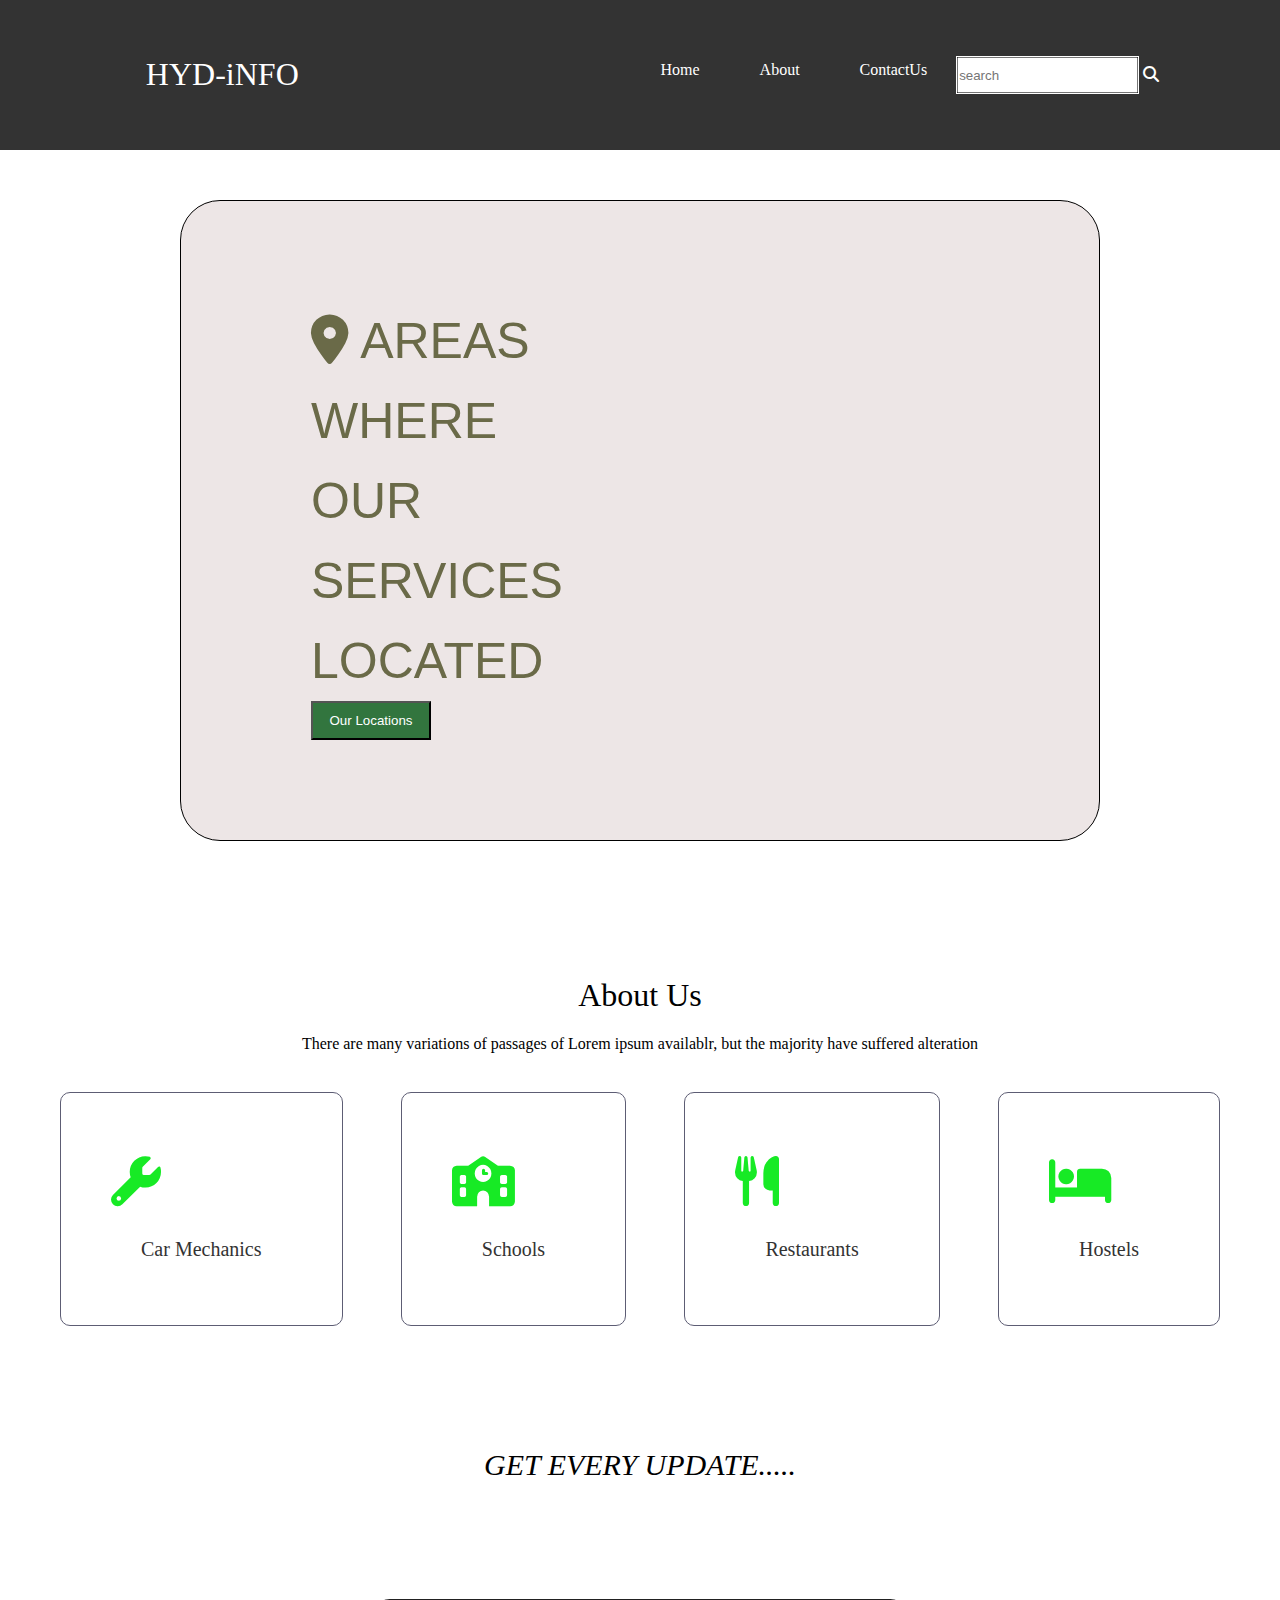
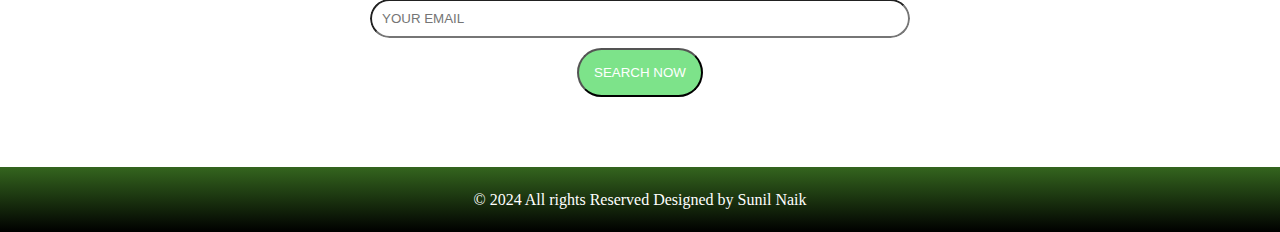
==== index.html @ 9b22bdaf "Add files via upload" ====
<!DOCTYPE html>
<html lang="en">
<head>
    <meta charset="UTF-8">
    <meta name="viewport" content="width=device-width, initial-scale=1.0">
    <title>Home page</title>
    <link rel="stylesheet" href="https://cdnjs.cloudflare.com/ajax/libs/font-awesome/6.5.2/css/all.min.css">
    <link rel="stylesheet" href="./style.css">

</head>
<body id="home">
    <header class="navs">
       <div id="navbar" class="navbar">
        <a href="./index.html"><h1 class="logo">
     HYD-iNFO
        </h1></a>
        <nav>
            <ul>
                <li><a href="./index.html">Home</a></li>
                <li><a href="#about">About</a></li>
               
                <li><a href="#contactus">ContactUs</a></li>

                
                <form action=""></form>
                <input type="search" placeholder="search">
                <span class="lens"><i class="fa-solid fa-magnifying-glass"></i></span>


            </ul>

             
        <a class="menu-btn"><i class="fa-solid fa-list"></i></a>
      </div>
        </div>

       
        </nav>


       <section class="image">
       <section class="area">
     <section class="abouts" >
        <div class="containerabt">
            <div class="left">
              <h1 class="txtprmy"><Corona class="clrs"><i class="fa-solid fa-location-dot"></i> AREAS WHERE OUR SERVICES LOCATED</h1>

                
               <a href="./areas.html"> <button class="abtbtn">Our Locations</button></a>
            </div><br>

          
        </div>
    </section>
</section>
</section>



<div class="align">
    <h1 class="logo">
        About Us</span> </h1>
       
        <p>There are many variations of passages of Lorem ipsum availablr, but the majority have suffered alteration</p>
</div>


<section class="container1" id="about">


  

  <div class="itemss2">
    <i class="fa-solid fa-wrench"></i>
    <P class="text">Car Mechanics</P>
  </div>
  
  <div class="itemss3">
    <i class="fa-solid fa-school"></i>
    <P class="text">Schools</P>
  </div>

  <div class="itemss4">
    <i class="fa-solid fa-utensils"></i>
    <P class="text">Restaurants</P>
  </div>

  <div class="itemss5">
    <i class="fa-solid fa-bed"></i>
    <P class="text">Hostels</P>
  </div>

</section>




<section id="contact" >
    <h1  class="txtss">GET EVERY UPDATE.....</h1>
</section>

<Section class="bottom"  id="contactus">
    <div class="btm">
        <form action="">
            <label for="email"></label>
            <input type="email" placeholder="YOUR EMAIL">
        </form>
      <a href="#">  <button class="bottombutn"> SEARCH NOW</button></a>
    </div>
</Section>




<footer class="footer">
    <p> &copy; 2024 All rights Reserved Designed by Sunil Naik</p>

</footer>
    
</body>
</html>
---- style.css ----
*{
    box-sizing: border-box;
    margin: 0;
    padding: 0;
}

body{
    font-family: Georgia, 'Times New Roman', Times, serif;
    background: #fff;
    line-height: 1.6;
    overflow-x: hidden;
}


ul{
    list-style: none;
}

a{
    text-decoration: none;
    color: #fff;
}

h1,h2{
    font-weight: 500;
}

.text-primary{
    color: #fff;
}

p{
    margin: 10px 30px;
}


img{
    width: 100%;
}

/* nav  */
nav{
    padding-left: 30px;
    margin-left: 40px;
}
#navbar{
    display: flex;
    align-items: center;
    justify-content: space-around;
    background: #333;
    color: #fff;
    width: 100%;
    height: 150px;
}

.menu-btn{
    display: none;
   
}

.navbar a{
    color: #fff;
    padding: 30px;
}

.navbar ul{
    display: flex;
    margin-right: 10px 10px;
    
}

.navbar  ul li a:hover{
    border: 2px solid rgb(77, 75, 75);
    background: rgb(77, 75, 75);
}

.lens{
    padding: 5px;
}



input{
    outline: 1px solid #fff;
}


/* sectionsssssssssss */



.area{
    background: linear-gradient(black,rgb(52, 101, 30));
    height: 600px;
    margin-top: -50px;
    background: url(https://images.pexels.com/photos/1137745/pexels-photo-1137745.jpeg?auto=compress&cs=tinysrgb&w=1260&h=750&dpr=2) no-repeat top/cover;
    width: 100%;
    padding-top: 50px;
    height: 800px;
}





.abouts{
    border: 1px solid black;
    margin: 30px 180px;
    border-radius: 40px;
    padding: 100px;
    background: #ede6e6;
   margin-top: 50px;
}
.containerabt{
     width: 50%;
    display: flex;
    justify-content: space-between;
    padding-left: 30px;
  
}



.abtbtn{
    padding: 10px;
    background: rgb(50, 117, 62);
    color: #fff;
    width: 120px;
}

.txtprmy{
    font-family: 'Gill Sans', 'Gill Sans MT', Calibri, 'Trebuchet MS', sans-serif;
    font-size: 50px;
    font-weight: 400;
}

.left{
    padding-right: 20px;
}


.clrs{
    text-align: center;
    color: rgb(106, 106, 72);
}



/* MID */


.align{
    text-align: center;
    padding-top: 50px;
    margin-top: 20px;
}


.colors{
    color: aqua;
    font-weight: 800;
    font-size: 40px;
}

.dove{
    color: rgb(234, 139, 23);
}


/* animalssssssssssssss */

.container1{
    display: flex;
    justify-content: space-between;
    font-size: 50px;
    margin: 10px 40px;
}

.itemss1, .itemss2, .itemss3, .itemss4, .itemss5{
    border: 1px solid rgb(93, 93, 116);
     border-radius: 10px;
     background: #fff;
     color: rgb(23, 234, 37);
     margin: 25px 20px;
     margin-bottom: 55px;
     padding: 50px;
}

.text{
    color: #333;
    font-size: 20px;

}




/* subsribeeeeeeeeeeee */


.bottom{
    background: url(https://images.pexels.com/photos/64609/pexels-photo-64609.jpeg?auto=compress&cs=tinysrgb&w=600);
    background-position: cover;
   background-size: auto;
   overflow: auto;
   background-repeat: repeat-x;
   height: 100%;
   width: 100%;
   padding: 100px;
   padding-right: 100px;
  
}

.btm{
    text-align: center;
    color: #fff;
}

form input{
    background: transparent;
    width: 50%;
    padding: 10px;
    margin-top: 10px;
    border-radius: 30px;  
    color: #fff;
}

.txtss{
    text-align: center;
    padding-top: 50px;
    font-style: oblique;
    font-size: 30px;
}

.bottombutn{
    padding: 15px;
    margin-top: 10px;
    background: rgba(14, 204, 39, 0.543);
    color: #fff;
    border-radius: 30px;  
}

.footer{
    background: linear-gradient(rgb(52, 101, 30),black);
    color: #fff;
    text-align: center;
    padding: 10px 10px;
    border-width: 20%;
    margin-top: -30px;
}

/* areassssssssssssssssssssssssss */


.top{
    text-align: center;
    font-family: 'Segoe UI', Tahoma, Geneva, Verdana, sans-serif;
    font-size: 30px;
}
.container{
    display: flex;
    justify-content: space-around;
    margin: 40px  10px;
    gap: 0px;
   
}

.item1, .item2, .item3, .item4{
    border: 2px solid rgb(50, 117, 62);
    padding: -50px -50px;
    margin: -0px  -0px;
}

/* .logos{

    font-size: 50px;
    color: rgb(50, 117, 62);
} */

.txt{
    margin-top: 20px;
    color: #333;
    font-style: italic;
    
}


/* servicessssssssssss */


.containers{
    display: flex;
    flex-direction: row;
    justify-content: space-between;
    margin-top: 0px;
    gap: 10px;
    margin-bottom: 50px;
    margin: 50px;
   
}

.items1, .items2, .items3, .items4{
    border: 2px solid #c7ccc4;
    padding:0px 0px;
}

.containers img{
    width: 100%;
    margin: 0px;
    margin-bottom: -20px;
    padding-top: 30px;
}



















/* copuyyyyyyyyyyyyyyy */


.space_left{
    padding-left:0; 
    } 
    .space_right{
    padding-right:0;
    } 
    .space_all{
    padding:0; 
    } 
    .iw{
       width:100%;
       }
    .button{
    background:#F44336;
    display:inline-block;
    color:#fff;
    padding:15px 20px 12px 20px!important;
    margin-top:10px;
    border-radius:2px;
      }
    .button:hover{
    background:#151f31;
    color:#fff;
      }
    .button i{
    font-size:16px; 
     }
    .button_1{
    background:#fff;
    display:inline-block;
    color:#000;
    padding:15px 20px 12px 20px!important;
    margin-top:10px;
    border-radius:2px;
      }
    .button_1:hover{
    background:#151f31;
    color:#fff;
      }
    .button_1 i{
    font-size:16px; 
     }
    .border_none{
      border:none!important;
      }
    .mgt{
      margin-top:0!important;
      }
    .mgt1{
      margin-bottom:0!important;
      }
    .pd1{
      padding-bottom:0!important;
      }
    .bold{
     font-weight:bold;
      }
    .normal{
     font-weight:100!important;
      }
    .navbar {
     min-height:auto; 
     margin-bottom:0;
     border:none;
     border-radius:0;
    }
    .mgt_l{
     margin-left:auto;
     margin-right:auto;
     }
    .col{
    color:#fff;  
      }
    .col_1{
    color:#ccc;
      }
    .col_2{
    color:#FFEB3B;
      }









      .center_list{
        background-image: url(../img/25.jpg);
        }
       .center_list1 ul li{
        display:inline-block;
        color:#ccc;
        padding-right:5px;
        }
       .center_list1 ul li a{
       color:#fff!important;
        }
       .center_hm{
        background:#000000a3;
         padding-top:40px;
         padding-bottom:40px;
        }
        
       .center_list2li h4{
        background:#151f31;
        padding:20px 15px;
        }
       .center_list2li1{
        background:#fff;
        padding:15px;
        }
       .center_list2li1 h6 span{
        background:#009900;
        width:30px;
        height:30px;
        display:inline-block;
        line-height:30px;
        text-align:center;
        border-radius:4px;
        color:#fff;
        }
       .center_list2li1{
       border-bottom:1px solid #ddd; 
        }
       .center_list2{
       margin-top:30px; 
        }
       .center_list2li h5{
        background:#151f31;
        padding:15px;
        }
       .center_list2li2{
        background:#fff;
        padding:15px;
        }
       .center_list2li2  h5 .check_1{
        margin-right:5px;
        }
       .center_list2li2  h5{
        border-bottom:1px solid #ddd;
        padding-bottom:15px;
        }
        
       .center_list2li2 h5 span{
        background:#ffe500;
        width:30px;
        height:30px;
        display:inline-block;
        line-height:30px;
        text-align:center;
        margin-right:5px;
        border-radius:4px;
        }
       .center_list2li2 h5 i{
        background:#ffe500;
        width:20px;
        height:20px;
        display:inline-block;
        line-height:18px;
        text-align:center;
        border-radius:4px;
        font-size:12px;
        border:1px solid;
        }
        
       .detail_hli2r h6 span{
        background:#009900;
        width:30px;
        height:30px;
        display:inline-block;
        line-height:30px;
        text-align:center;
        margin-right:5px;
        border-radius:4px;
        color:#fff;
        }
       .detail_hli2r h6 i{
        background:#009900;
        width:20px;
        height:20px;
        display:inline-block;
        line-height:17px;
        text-align:center;
        border-radius:4px;
        font-size:10px;
        border:1px solid;
        color:#fff;
        }
        
       .detail_hli2r .amt_1 li{
       display:inline-block;
       margin-right:3px;
       font-size:16px;
       margin-bottom:5px;
        }
       .detail_hli2r .amt_1 li .button{
       padding:12px!important;
        }
       .detail_hli2r .amt_1 li .button_1{
       padding:12px!important;
       background:#f4f4f4;
        }
       .detail_hli2r .amt_1 li .button_1:hover{
       padding:12px!important;
       background:#151f31;
        }
       .detail_hli2i{
       padding:15px 10px 10px 10px;
       box-shadow: 0 0 10px rgba(0,0,0,0.6);
       background:#fff;
       margin-top:20px; 
       margin: 50px;
        }
       .center_list2r{
       background:#f4f4f4;
       padding:0px 20px 0px 20px; 
        }
       .detail_hli2r h5 i{
        margin-right:5px;
        font-size:14px;
        }
       .center_list2r1{
       margin-top:5px; 
        }
       .center_list2r1 ul .active a{
       background: #F44336!important;
       border-color:#F44336!important;
       color:#fff;
        }
       .center_list2r1 ul a{
       color:#000; 
        }
       .center_list2r1 ul a:hover{
       color:#000; 
        }







        /* mediaaaaaaaaaaaaaa */


        @media (min-width: 300px) and (max-width: 768px){
            html{
              overflow-x: hidden;
            }
          *{
              box-sizing: border-box;
              margin: 0px;
              padding: 0px;
              
          }
          .body{
              font-family: Arial, Helvetica, sans-serif; 
              line-height: 1.6;
              overflow-x: hidden;
              width: 100vw;
             
          }
         
           #navbar{
              display: flex;
              align-items: center;
              justify-content: space-around;
              background: linear-gradient(black);
              color: #fff;
              width: 100vw;
              height: 25vh; 
              margin:0px 0px;
          }
  
          .menu-btn{
              margin-top: 10px;
              border-bottom-right-radius: 30%;
              color: #ede6e6; 
             
          }

          
          
          .navbar a{
              color: #fff;
              padding: 0px;
              display: hidden;
          }
          
          .navbar ul{
              display: grid;
              margin: 10px;
              padding: 0px;  
              
          }
          
          .nav ul li a{
              display: grid;
              padding: 0px;
          } 
      
          img{
              width: 100%;
             }
  
        /* sectiomssssssssssssss */
             
  
       
.area{
    background: linear-gradient(black,rgb(52, 101, 30));
    height: 600px;
    margin-top: -50px;
    background: url(https://images.pexels.com/photos/1137745/pexels-photo-1137745.jpeg?auto=compress&cs=tinysrgb&w=1260&h=750&dpr=2) no-repeat top/cover;
    width: 100%;
    padding-top: 50px;
    height: 800px;
   
}





.abouts{
    border: 1px solid black;
    margin: 30px 20px;
    border-radius: 40px;
    padding: 180px;
    background: #ede6e6;
   margin-top: 50px;
   
}
.containerabt{
     width: 80%;
    display: flex;
    justify-content: space-between;
    /* padding-left: -30px; */
    padding-right: 30px;
   
  
}



.abtbtn{
    padding: 10px;
    background: rgb(50, 117, 62);
    color: #fff;
    width: 140px;
}

.txtprmy{
    font-family: 'Gill Sans', 'Gill Sans MT', Calibri, 'Trebuchet MS', sans-serif;
    font-size: 35px;
    font-weight: 400;
    margin-right: 50px;
    padding-right: -30px;
    overflow: none;
    
}

.left{
    padding-right: 80px;
}


.clrs{
    text-align: center;
    color: rgb(106, 106, 72);
    padding-right: -80px;
    margin-right: -50px;
}



/* MID */


.align{
    text-align: center;
    padding-top: 50px;
    margin-top: 20px;
}





/* animalssssssssssssss */

.container1{
    display: grid;
    justify-content: space-between;
    font-size: 50px;
    margin: 30px 40px;
    margin-left: 50px;
}

.itemss1, .itemss2, .itemss3, .itemss4, .itemss5{
    border: 1px solid rgb(93, 93, 116);
     border-radius: 10px;
     background: #fff;
     color: rgb(23, 234, 37);
     margin: 25px 20px;
     margin-bottom: 55px;
     padding: 50px;
}

.text{
    color: #333;
    font-size: 20px;

}




/* subsribeeeeeeeeeeee */


.bottom{
    background: url(https://images.pexels.com/photos/64609/pexels-photo-64609.jpeg?auto=compress&cs=tinysrgb&w=600);
    background-position: cover;
   background-size: auto;
   overflow: auto;
   background-repeat: repeat-x;
   height: 100%;
   width: 100%;
   padding: 100px;
   padding-right: 100px;
  
}

.btm{
    text-align: center;
    color: #fff;
}

form input{
    background: transparent;
    width: 50%;
    padding: 10px;
    margin-top: 10px;
    border-radius: 30px;  
    color: #fff;
}

.txtss{
    text-align: center;
    padding-top: 50px;
    font-style: oblique;
    font-size: 30px;
}

.bottombutn{
    padding: 15px;
    margin-top: 10px;
    background: rgba(14, 204, 39, 0.543);
    color: #fff;
    border-radius: 30px;  
}

.footer{
    background: linear-gradient(rgb(52, 101, 30),black);
    color: #fff;
    text-align: center;
    padding: 10px 10px;
    border-width: 20%;
    margin-top: -30px;
}





.top{
    text-align: center;
    font-family: 'Segoe UI', Tahoma, Geneva, Verdana, sans-serif;
    font-size: 20px;
    margin: 10px;
}
.container{
    display: grid;
    justify-content: space-around;
    margin: 40px  10px;
    gap: 10px;
   
}

.item1, .item2, .item3, .item4{
    border: 2px solid rgb(50, 117, 62);
    padding: 0px 0px;
    margin: 0px  30px;
}



.txt{
    margin-top: 20px;
    color: #333;
    font-style: italic;
    
}


/* servicessssssssssss */


.containers{
    display: flex;
    flex-direction: row;
    justify-content: space-between;
    margin-top: 0px;
    gap: 10px;
    margin-bottom: 50px;
    margin: 50px;
   
}

.items1, .items2, .items3, .items4{
    border: 2px solid #c7ccc4;
    padding:0px 0px;
}

.containers img{
    width: 100%;
    margin: 0px;
    margin-bottom: -20px;
    padding-top: 30px;
}






        }
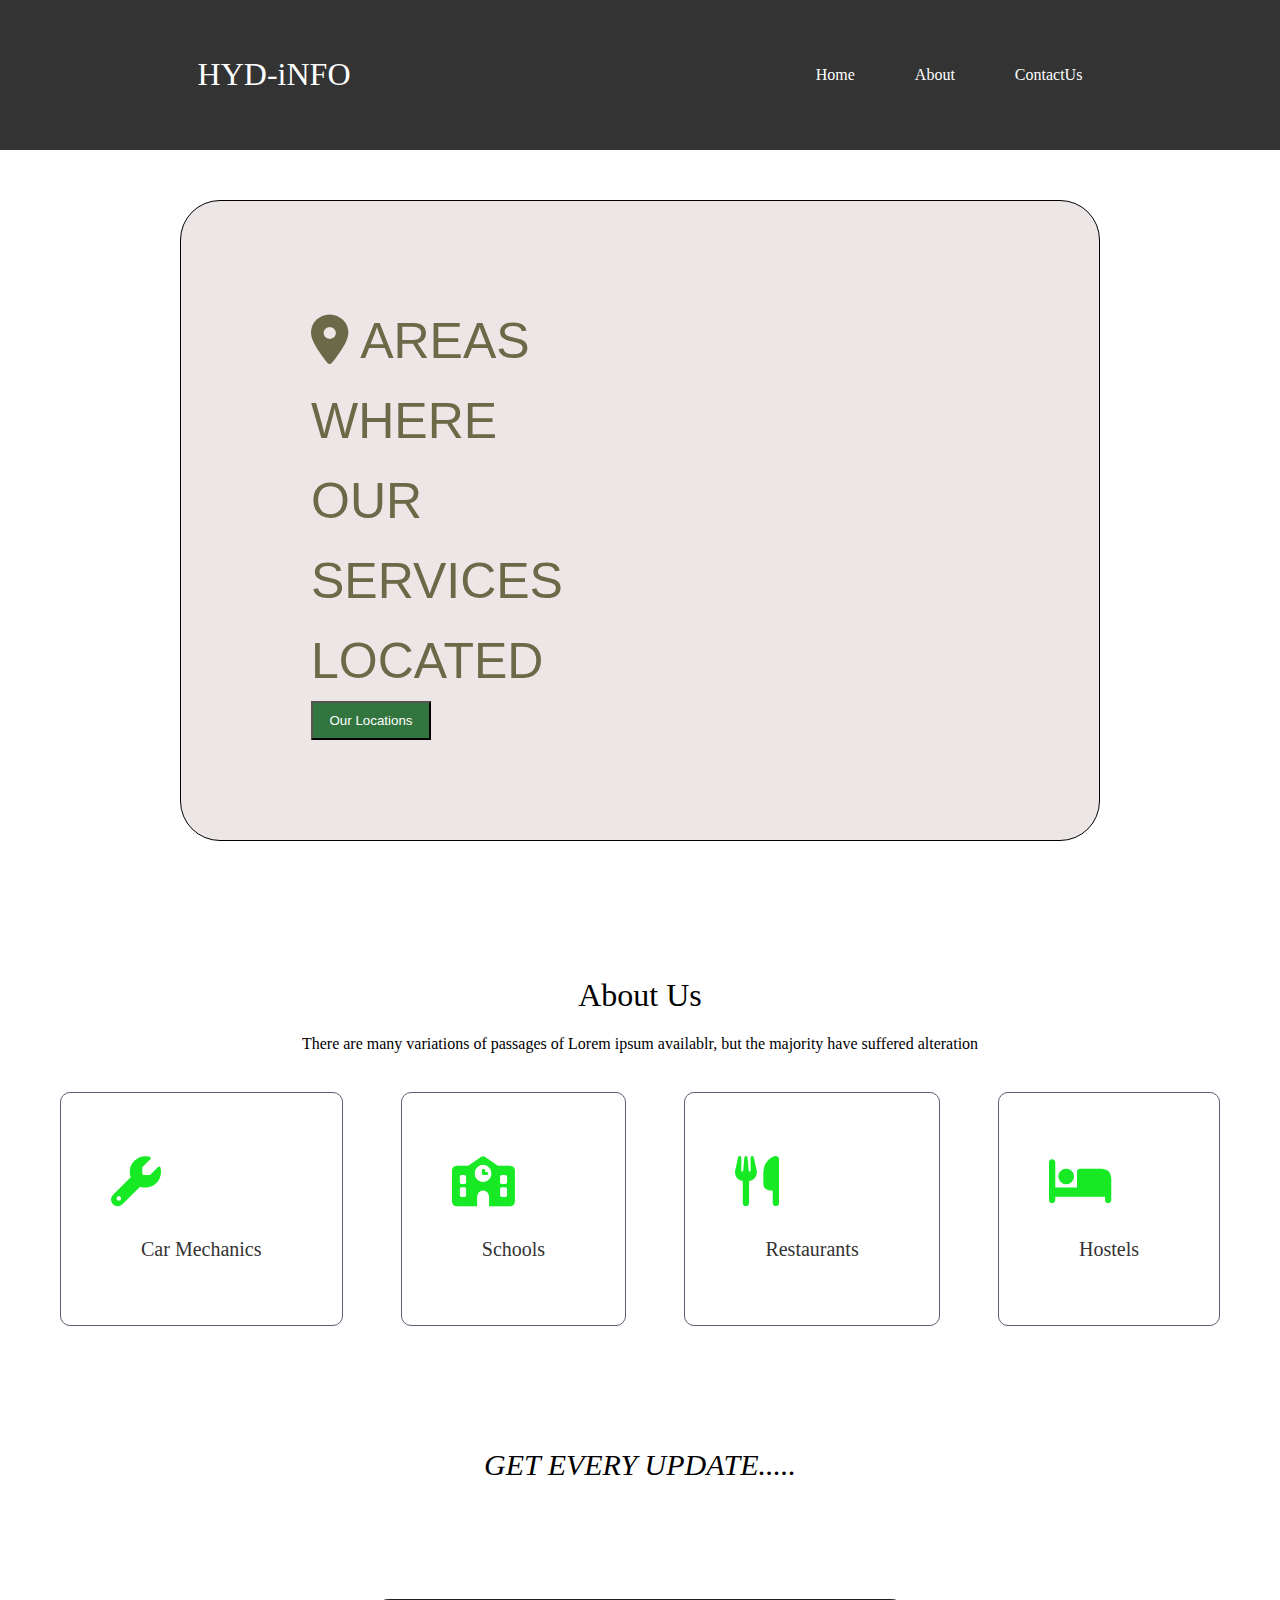
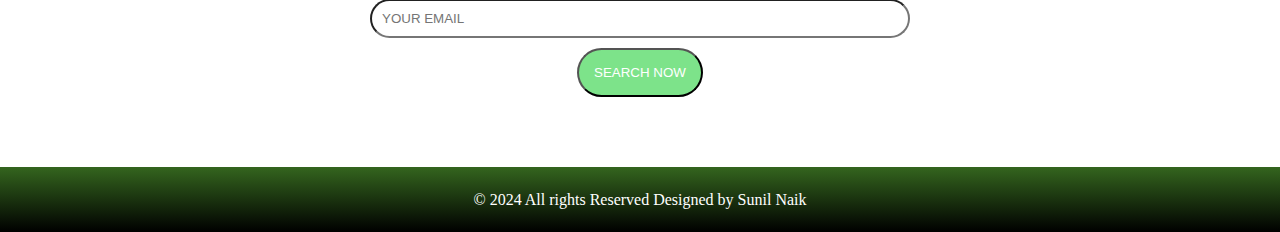
==== commit e01d976c: "Update index.html" ====
--- a/index.html
+++ b/index.html
@@ -20,11 +20,6 @@
                 <li><a href="#about">About</a></li>
                
                 <li><a href="#contactus">ContactUs</a></li>
-
-                
-                <form action=""></form>
-                <input type="search" placeholder="search">
-                <span class="lens"><i class="fa-solid fa-magnifying-glass"></i></span>
 
 
             </ul>
@@ -118,4 +113,4 @@
 </footer>
     
 </body>
-</html>+</html>
--- a/style.css
+++ b/style.css
@@ -16,10 +16,7 @@
     list-style: none;
 }
 
-a{
-    text-decoration: none;
-    color: #fff;
-}
+
 
 h1,h2{
     font-weight: 500;
@@ -60,6 +57,7 @@
 
 .navbar a{
     color: #fff;
+    text-decoration: none;
     padding: 30px;
 }
 
@@ -69,20 +67,13 @@
     
 }
 
-.navbar  ul li a:hover{
-    border: 2px solid rgb(77, 75, 75);
+.navbar  li :hover{
+    border: 1px solid rgb(77, 75, 75);
     background: rgb(77, 75, 75);
 }
 
-.lens{
-    padding: 5px;
-}
-
-
-
-input{
-    outline: 1px solid #fff;
-}
+
+
 
 
 /* sectionsssssssssss */
@@ -604,7 +595,7 @@
               background: linear-gradient(black);
               color: #fff;
               width: 100vw;
-              height: 25vh; 
+              height: 30vh; 
               margin:0px 0px;
           }
   
@@ -844,7 +835,7 @@
 
 
 .containers{
-    display: flex;
+    display: grid;
     flex-direction: row;
     justify-content: space-between;
     margin-top: 0px;
@@ -871,4 +862,4 @@
 
 
 
-        }+        }
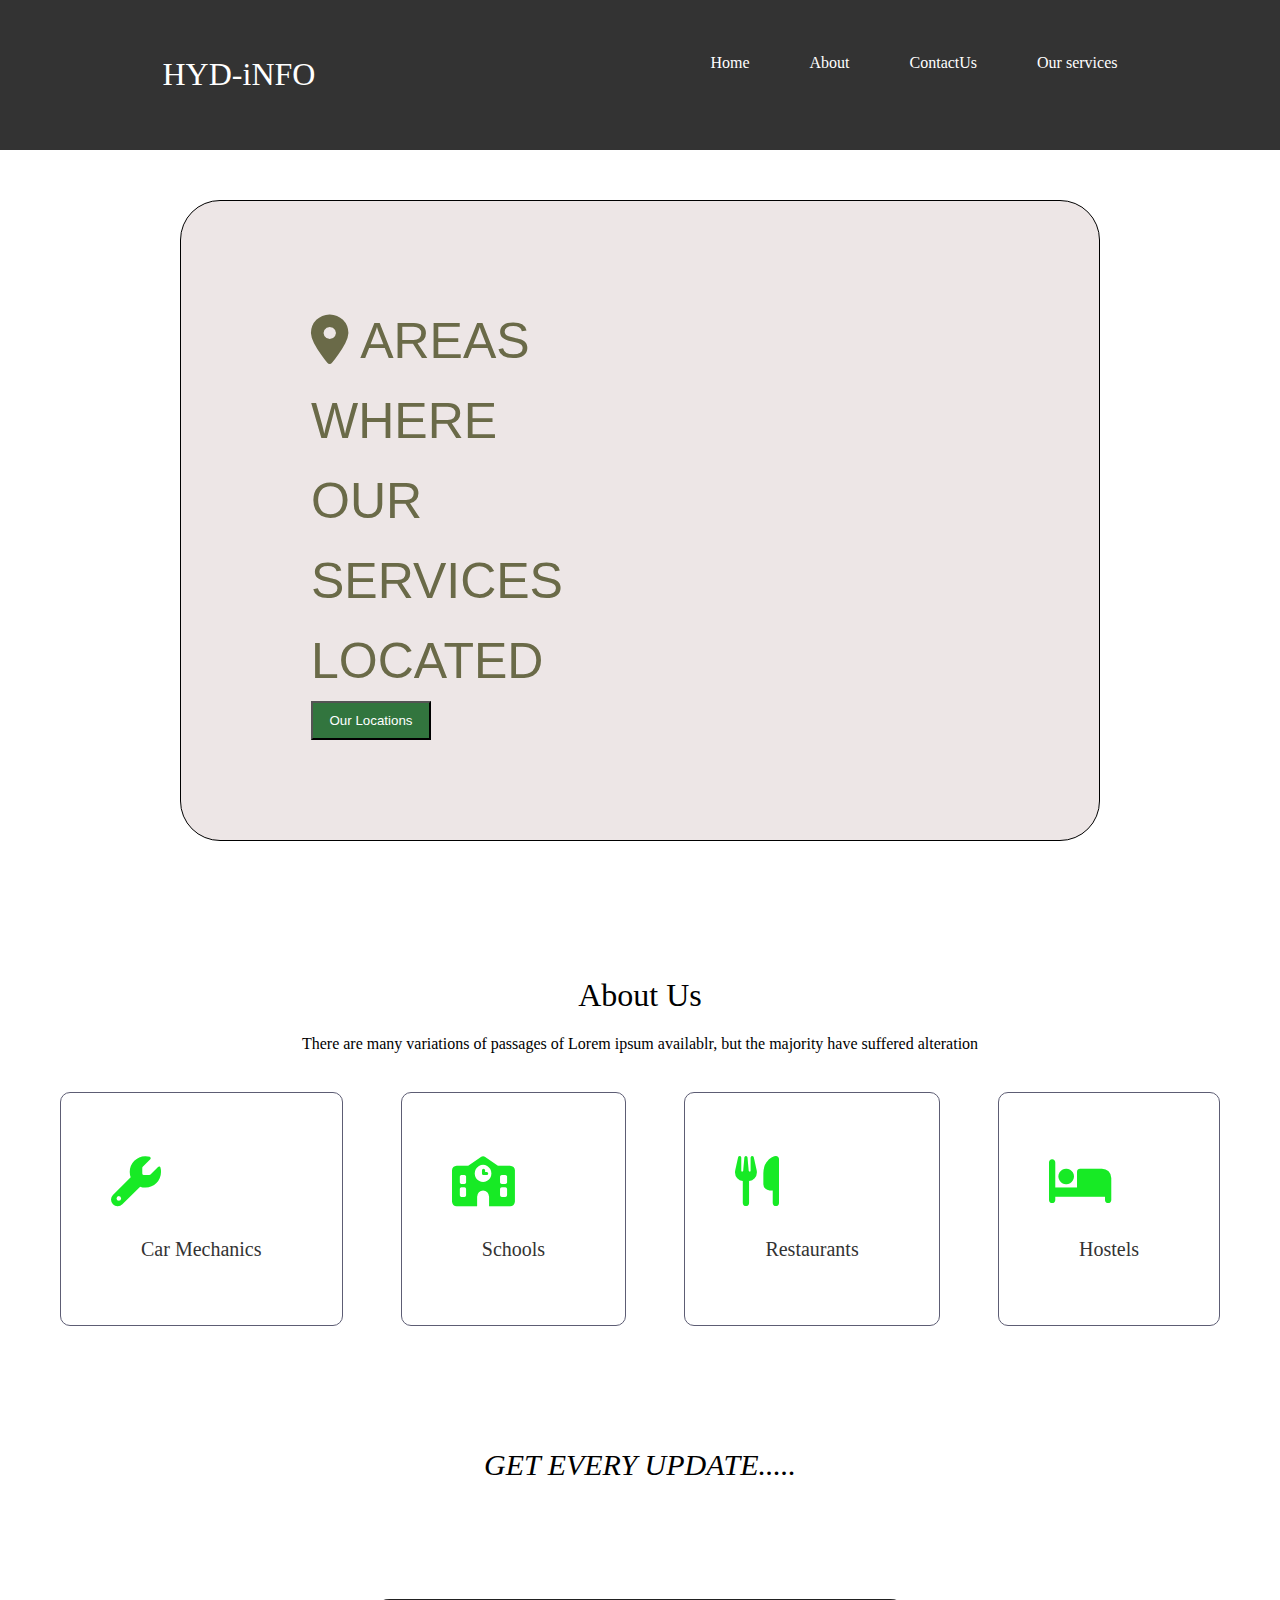
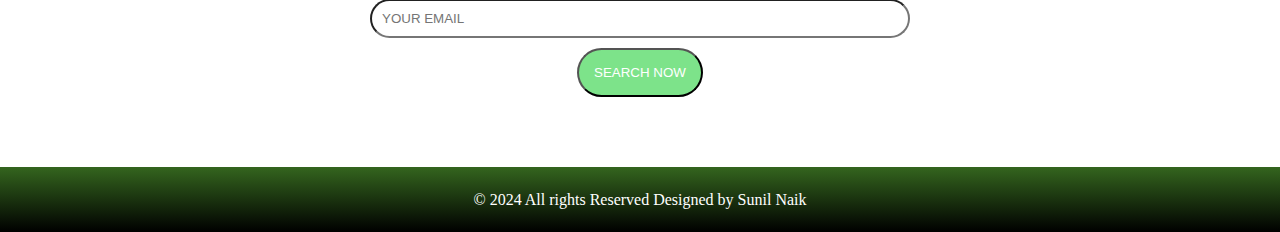
==== commit 23bc918c: "Update index.html" ====
--- a/index.html
+++ b/index.html
@@ -8,29 +8,30 @@
     <link rel="stylesheet" href="./style.css">
 
 </head>
-<body id="home">
-    <header class="navs">
-       <div id="navbar" class="navbar">
-        <a href="./index.html"><h1 class="logo">
-     HYD-iNFO
-        </h1></a>
-        <nav>
-            <ul>
-                <li><a href="./index.html">Home</a></li>
-                <li><a href="#about">About</a></li>
-               
-                <li><a href="#contactus">ContactUs</a></li>
 
 
-            </ul>
+<body id="home">
+  <header class="navs">
+     <div id="navbar" class="navbar">
+      <a href="./index.html"><h1 class="logo">
+          HYD-iNFO
+             </h1></a>
+      <nav>
+          <ul>
+              <li><a href="./index.html">Home</a></li>
+              <li><a href="#about">About</a></li>
+             
+              <li><a href="#contactus">ContactUs</a></li>
+
+              <li><a href="./services.html">Our services</a></li>
+
 
              
-        <a class="menu-btn"><i class="fa-solid fa-list"></i></a>
+            
+          </ul>
       </div>
-        </div>
-
-       
-        </nav>
+      </nav>
+     
 
 
        <section class="image">
--- a/style.css
+++ b/style.css
@@ -12,8 +12,13 @@
 }
 
 
-ul{
+ul li {
     list-style: none;
+    text-decoration: none;
+}
+
+a{
+    text-decoration: none;
 }
 
 
@@ -39,6 +44,7 @@
 nav{
     padding-left: 30px;
     margin-left: 40px;
+    padding-bottom: 25px;
 }
 #navbar{
     display: flex;
